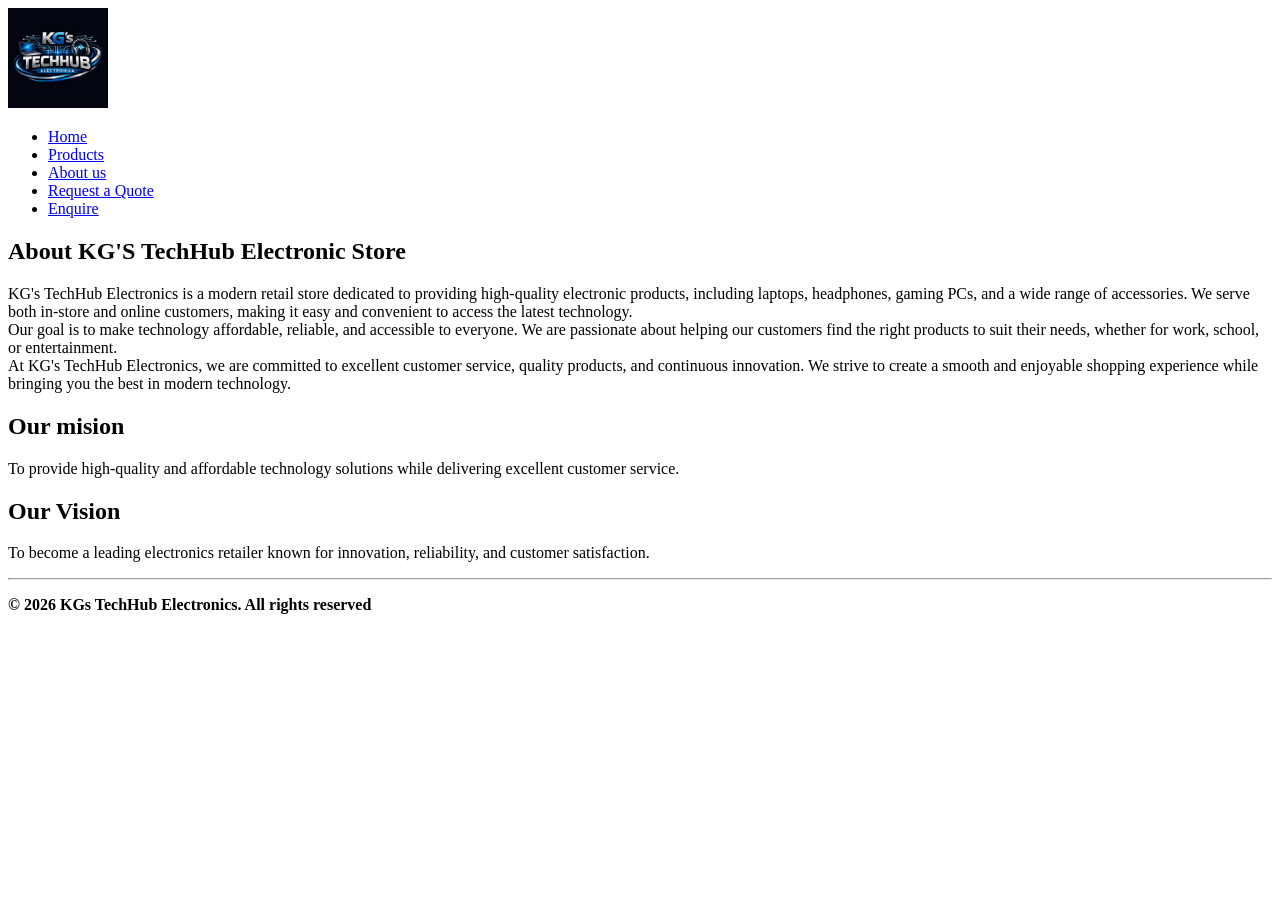
==== about.html @ fdc3d17e "Update image dimensions for logo and product images across multiple HTML files Co-authored-by: Copil" ====
<!DOCTYPE html>
<html lang="en">
<head>
    <meta charset="UTF-8">
    <meta name="viewport" content="width=device-width, initial-scale=1.0">
    <title>About Us</title>
</head>
<body class="body">

    <!--This is the header section-->
    <section>
        <header>
            <!--The logo-->
            <div>
                <img src="Assets/images/logo.jpeg" width="100" height="100" alt="Logo">
            </div>
    <!--This is the Nav Section-->
            <div>
               
                <nav class="my nav bar">
                <ul>
                    <li><a href="index.html" target="_blank">Home</a></li>
                    <li><a href="products.html" target="_blank">Products</a></li>
                    <li><a href="about.html">About us</a></li>
                    <li><a href="Quote.html" target="_blank">Request a Quote</a></li>
                    <li><a href="enquiry.html" target="_blank">Enquire</a></li>
                </ul>
                </nav>
               
            </div>
            <!-- This is the head for The about us page-->

            <div>
                <h2 class="the main header">About KG'S TechHub Electronic Store</h2> 
            </div>
        </header>
    </section>
            <!--This is the main-->
    <section>
        <main>
            <div>
                <p>KG's TechHub Electronics is a modern retail store dedicated to providing high-quality electronic products, including laptops, headphones, gaming PCs, and a wide range of accessories. We serve both in-store and online customers, making it easy and convenient to access the latest technology. <br>Our goal is to make technology affordable, reliable, and accessible to everyone. We are passionate about helping our customers find the right products to suit their needs, whether for work, school, or entertainment. <br>At KG's TechHub Electronics, we are committed to excellent customer service, quality products, and continuous innovation. We strive to create a smooth and enjoyable shopping experience while bringing you the best in modern technology.</p>
            </div>

            <div>
                <h2 class="the head">Our mision</h2> 
                <p>To provide high-quality and affordable technology solutions while delivering excellent customer service.</p> 
            </div>

            <div>
                <h2 class="the head">Our Vision</h2>
                <p>To become a leading electronics retailer known for innovation, reliability, and customer satisfaction.</p> <hr>
            </div>

        </main>
    </section>

            <!--This is the Footer-->
    <section>
        <footer>
            <div>
                <p class="placed in the centre"><strong>&copy; 2026 KGs TechHub Electronics. All rights reserved </strong></p>
            </div>
        </footer>
    </section>
</body>
</html>
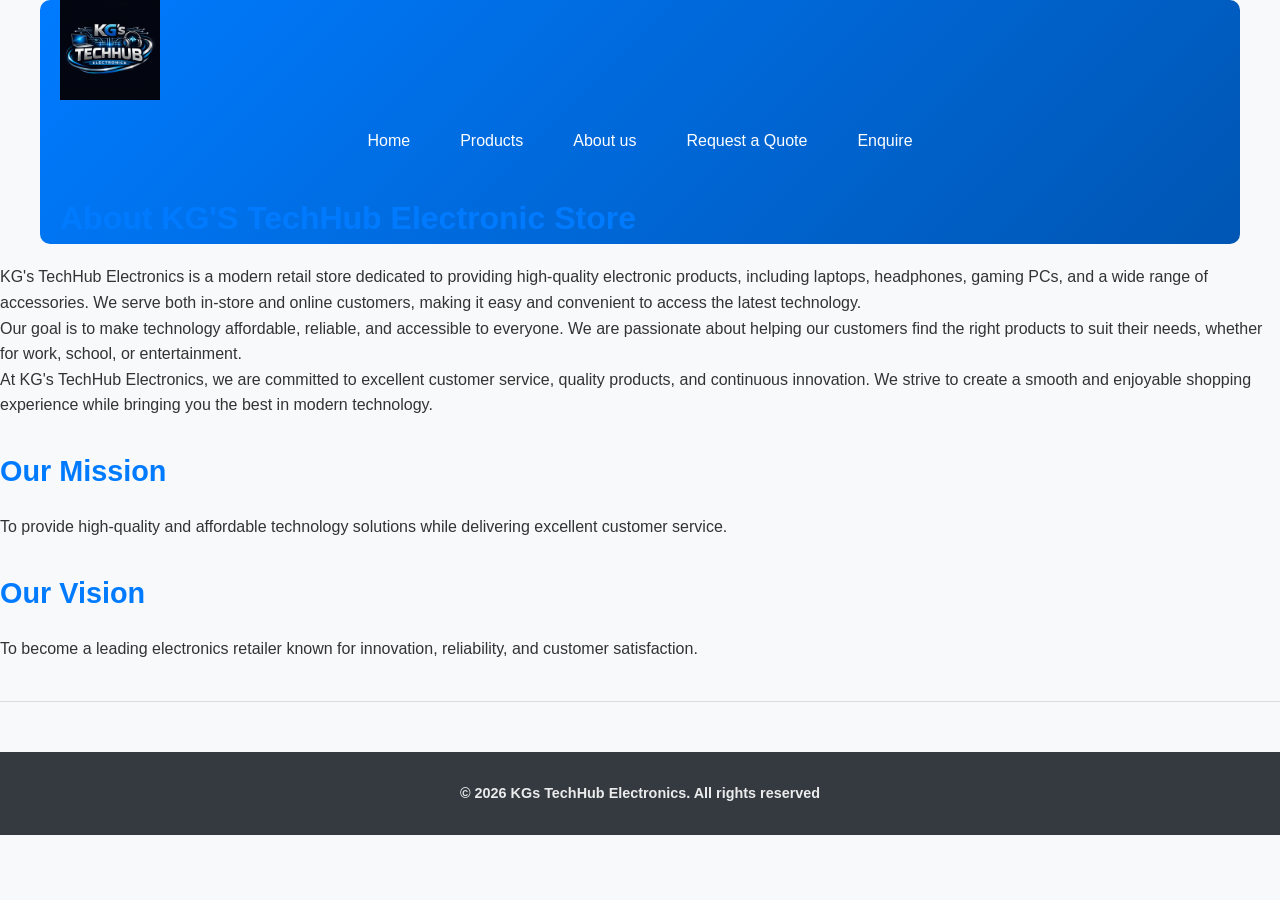
==== commit 4a0f5c9a: "Tenth commit:Added CSS styles and layout changes to multiple HTML files" ====
--- a/about.html
+++ b/about.html
@@ -4,12 +4,13 @@
     <meta charset="UTF-8">
     <meta name="viewport" content="width=device-width, initial-scale=1.0">
     <title>About Us</title>
+<link rel="stylesheet" href="Css/style.css">
 </head>
 <body class="body">
 
     <!--This is the header section-->
     <section>
-        <header>
+        <header class="container">
             <!--The logo-->
             <div>
                 <img src="Assets/images/logo.jpeg" width="100" height="100" alt="Logo">
@@ -17,7 +18,7 @@
     <!--This is the Nav Section-->
             <div>
                
-                <nav class="my nav bar">
+                <nav class="navbar">
                 <ul>
                     <li><a href="index.html" target="_blank">Home</a></li>
                     <li><a href="products.html" target="_blank">Products</a></li>
@@ -31,7 +32,7 @@
             <!-- This is the head for The about us page-->
 
             <div>
-                <h2 class="the main header">About KG'S TechHub Electronic Store</h2> 
+                <h2 class="main-header">About KG'S TechHub Electronic Store</h2> 
             </div>
         </header>
     </section>
@@ -43,12 +44,12 @@
             </div>
 
             <div>
-                <h2 class="the head">Our mision</h2> 
+                <h2 class="page-heading">Our Mission</h2> 
                 <p>To provide high-quality and affordable technology solutions while delivering excellent customer service.</p> 
             </div>
 
             <div>
-                <h2 class="the head">Our Vision</h2>
+                <h2 class="page-heading">Our Vision</h2>
                 <p>To become a leading electronics retailer known for innovation, reliability, and customer satisfaction.</p> <hr>
             </div>
 
@@ -59,7 +60,7 @@
     <section>
         <footer>
             <div>
-                <p class="placed in the centre"><strong>&copy; 2026 KGs TechHub Electronics. All rights reserved </strong></p>
+                <p class="text-center footer-text"><strong>&copy; 2026 KGs TechHub Electronics. All rights reserved</strong></p>
             </div>
         </footer>
     </section>
--- a/Css/style.css
+++ b/Css/style.css
@@ -0,0 +1,331 @@
+* {
+  margin: 0;
+  padding: 0;
+  box-sizing: border-box;
+}
+
+body {
+  font-family: 'Segoe UI', Tahoma, Geneva, Verdana, sans-serif;
+  line-height: 1.6;
+  color: #333;
+  background-color: #f8f9fa;
+}
+
+.container {
+  max-width: 1200px;
+  margin: 0 auto;
+  padding: 0 20px;
+}
+
+.text-center {
+  text-align: center;
+}
+
+.page-heading {
+  font-size: 1.8rem;
+  color: #007BFF;
+  margin: 30px 0 20px;
+}
+
+.main-header {
+  font-size: 2rem;
+  color: #007BFF;
+  margin: 20px 0;
+  font-weight: bold;
+}
+
+/* Header & Navigation */
+header {
+  background: linear-gradient(135deg, #007BFF, #0056b3);
+  color: white;
+  padding: 20px 0;
+  border-radius: 10px;
+  margin-bottom: 30px;
+}
+
+.logo img {
+  border-radius: 50%;
+  box-shadow: 0 4px 8px rgba(0,0,0,0.2);
+}
+
+.navbar ul {
+  list-style: none;
+  display: flex;
+  justify-content: center;
+  flex-wrap: wrap;
+  gap: 20px;
+  padding: 20px 0;
+}
+
+.navbar a {
+  color: white;
+  text-decoration: none;
+  font-weight: 500;
+  padding: 10px 15px;
+  border-radius: 5px;
+}
+
+.navbar a:hover {
+  background: rgba(255,255,255,0.2);
+}
+
+/* Buttons */
+.btn {
+  background: #28a745;
+  color: white;
+  border: none;
+  padding: 12px 30px;
+  font-size: 1.1rem;
+  border-radius: 25px;
+  cursor: pointer;
+  transition: all 0.3s;
+  display: inline-block;
+  text-decoration: none;
+  text-align: center;
+}
+
+.btn:hover {
+  background: #218838;
+  transform: translateY(-2px);
+  box-shadow: 0 4px 12px rgba(40,167,69,0.4);
+}
+
+.btn a {
+  color: white;
+  text-decoration: none;
+}
+
+/* Product Grid */
+.product-grid {
+  display: grid;
+  grid-template-columns: 1fr;
+  gap: 30px;
+  margin: 40px 0;
+}
+
+@media (min-width: 768px) {
+  .product-grid {
+    grid-template-columns: repeat(2, 1fr);
+  }
+}
+
+@media (min-width: 1024px) {
+  .product-grid {
+    grid-template-columns: repeat(3, 1fr);
+  }
+}
+
+.product-grid > div {
+  background: white;
+  padding: 20px;
+  border-radius: 10px;
+  box-shadow: 0 4px 12px rgba(0,0,0,0.1);
+  text-align: center;
+  transition: transform 0.3s;
+}
+
+.product-grid > div:hover {
+  transform: translateY(-5px);
+}
+
+.product-grid img {
+  width: 100%;
+  height: 200px;
+  object-fit: cover;
+  border-radius: 10px;
+  margin-bottom: 15px;
+}
+
+.product-grid a {
+  color: #007BFF;
+  text-decoration: none;
+  font-weight: 500;
+}
+
+.product-grid a:hover {
+  text-decoration: underline;
+}
+
+.product-price {
+  font-weight: bold;
+  color: #28a745;
+  font-size: 1.2rem;
+  margin-top: 10px;
+}
+
+/* Product List */
+.product-list {
+  background: #e9ecef;
+  padding: 30px;
+  border-radius: 10px;
+  margin: 30px 0;
+}
+
+.product-list ul {
+  list-style: none;
+  columns: 2;
+  gap: 10px;
+}
+
+.product-list li {
+  padding: 8px;
+  background: white;
+  margin: 5px 0;
+  border-radius: 5px;
+  box-shadow: 0 2px 4px rgba(0,0,0,0.1);
+}
+
+/* Featured Image */
+.featured-image {
+  text-align: left;
+  margin: 20px 0;
+}
+
+.featured-image img {
+  border-radius: 10px;
+  box-shadow: 0 4px 12px rgba(0,0,0,0.2);
+  width: 200px;
+  height: 200px;
+}
+
+/* Forms */
+.form {
+  max-width: 600px;
+  margin: 40px auto;
+  background: white;
+  padding: 30px;
+  border-radius: 10px;
+  box-shadow: 0 4px 20px rgba(0,0,0,0.1);
+  display: grid;
+  gap: 10px;
+}
+
+.form-grid {
+  display: grid;
+  grid-template-columns: 1fr 1fr;
+  gap: 10px;
+}
+
+@media (max-width: 768px) {
+  .form-grid {
+    grid-template-columns: 1fr;
+  }
+}
+
+.form input,
+.form select,
+.form textarea {
+  padding: 12px;
+  border: 1px solid #ddd;
+  border-radius: 5px;
+  font-size: 1rem;
+}
+
+.form textarea {
+  height: 120px;
+  resize: vertical;
+  grid-column: 1 / -1;
+}
+
+/* Horizontal Lists */
+.horizontal-list {
+  display: flex;
+  flex-wrap: wrap;
+  gap: 15px;
+  justify-content: center;
+  list-style: none;
+  margin: 20px 0;
+  padding: 0;
+}
+
+.horizontal-list li {
+  background: #3c6187;
+  color: white;
+  padding: 15px 25px;
+  border-radius: 25px;
+  flex: 1 1 200px;
+  text-align: center;
+  min-width: 200px;
+}
+
+.features-grid {
+  flex-direction: row;
+}
+
+.hours-list {
+  flex-direction: row;
+}
+
+@media (max-width: 768px) {
+  .horizontal-list li {
+    flex: 1 1 100%;
+    min-width: auto;
+  }
+}
+
+.warranty-list ul {
+  display: flex;
+  flex-direction: column;
+  gap: 10px;
+}
+
+.warranty-list li {
+  background: #e9ecef;
+  color: #333;
+  padding: 15px;
+  border-radius: 8px;
+  border-left: 4px solid #3c6187;
+}
+
+/* Footer */
+footer {
+  background: #343a40;
+  color: white;
+  text-align: center;
+  padding: 30px 20px;
+  margin-top: 50px;
+}
+
+.footer-form {
+  max-width: none;
+  background: transparent;
+  box-shadow: none;
+  padding: 20px 0;
+}
+
+.footer-text {
+  font-size: 0.9rem;
+  opacity: 0.9;
+}
+
+/* Responsive */
+@media (max-width: 768px) {
+  .main-header {
+    font-size: 1.5rem;
+  }
+  
+  .navbar ul {
+    flex-direction: column;
+    gap: 10px;
+  }
+  
+  header {
+    padding: 15px;
+  }
+  
+  .container {
+    padding: 0 15px;
+  }
+
+  .page-heading {
+    font-size: 1.5rem;
+  }
+}
+
+hr {
+  border: none;
+  height: 1px;
+  background: #ddd;
+  margin: 40px 0;
+}
+
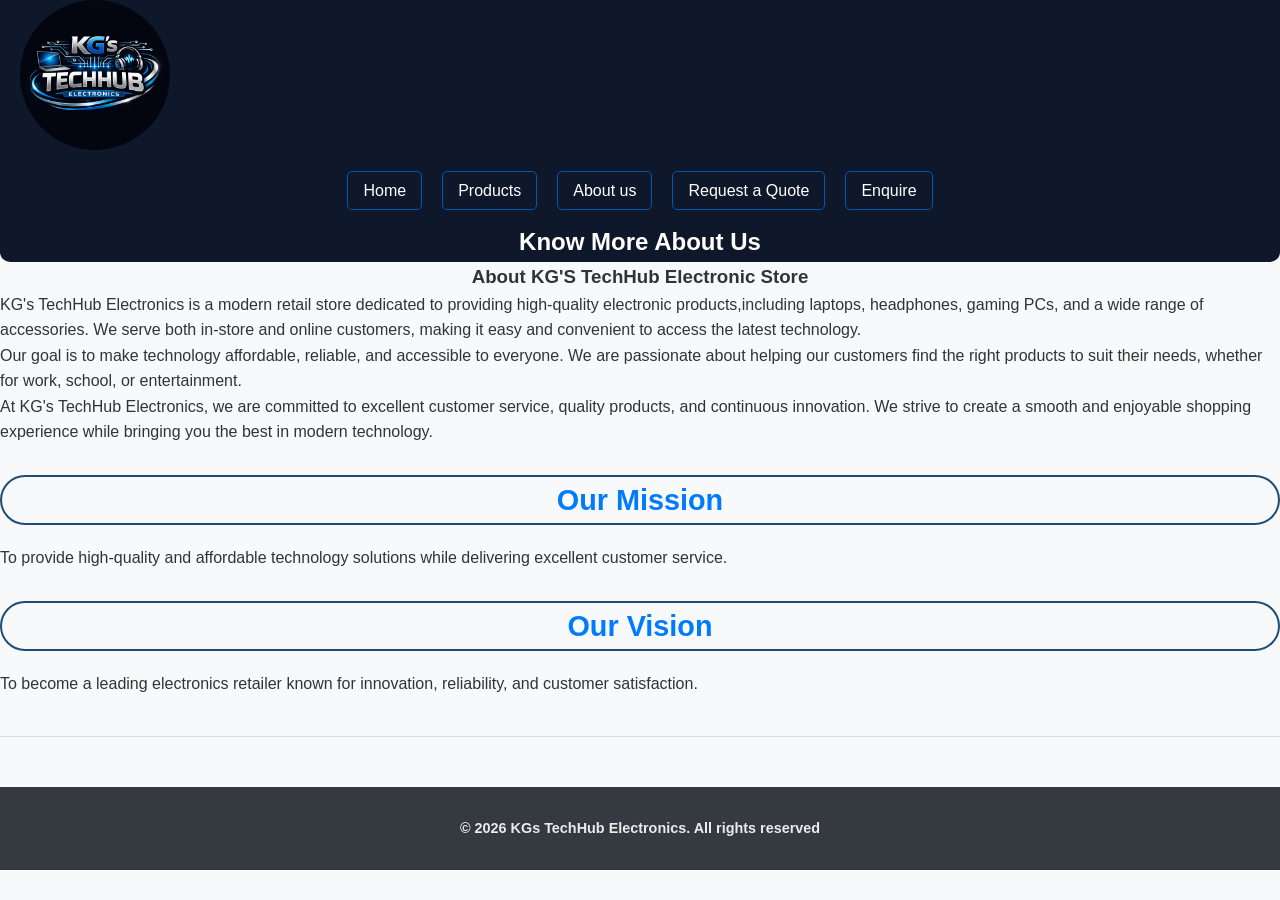
==== commit 48eb3f11: "Refactor styling and structure across multiple HTML files; enhance layout but will do (About us,prod" ====
--- a/about.html
+++ b/about.html
@@ -9,11 +9,10 @@
 <body class="body">
 
     <!--This is the header section-->
-    <section>
         <header class="container">
             <!--The logo-->
             <div>
-                <img src="Assets/images/logo.jpeg" width="100" height="100" alt="Logo">
+                <img class="logo" src="Assets/images/logo.jpeg" width="100" height="100" alt="Logo">
             </div>
     <!--This is the Nav Section-->
             <div>
@@ -27,20 +26,23 @@
                     <li><a href="enquiry.html" target="_blank">Enquire</a></li>
                 </ul>
                 </nav>
+
+            <div>
+                <h2 class="main-header">Know More About Us</h2>
+            </div>
                
             </div>
-            <!-- This is the head for The about us page-->
+        </header>
+            <!--This is the main-->
+    <section>
+        <!-- This is the head for The about us page-->
 
             <div>
-                <h2 class="main-header">About KG'S TechHub Electronic Store</h2> 
+                <h3 class="main-header">About KG'S TechHub Electronic Store</h3> 
             </div>
-        </header>
-    </section>
-            <!--This is the main-->
-    <section>
         <main>
             <div>
-                <p>KG's TechHub Electronics is a modern retail store dedicated to providing high-quality electronic products, including laptops, headphones, gaming PCs, and a wide range of accessories. We serve both in-store and online customers, making it easy and convenient to access the latest technology. <br>Our goal is to make technology affordable, reliable, and accessible to everyone. We are passionate about helping our customers find the right products to suit their needs, whether for work, school, or entertainment. <br>At KG's TechHub Electronics, we are committed to excellent customer service, quality products, and continuous innovation. We strive to create a smooth and enjoyable shopping experience while bringing you the best in modern technology.</p>
+                <p>KG's TechHub Electronics is a modern retail store dedicated to providing high-quality electronic products,including laptops, headphones, gaming PCs, and a wide range of accessories. We serve both in-store and online customers, making it easy and convenient to access the latest technology. <br>Our goal is to make technology affordable, reliable, and accessible to everyone. We are passionate about helping our customers find the right products to suit their needs, whether for work, school, or entertainment. <br>At KG's TechHub Electronics, we are committed to excellent customer service, quality products, and continuous innovation. We strive to create a smooth and enjoyable shopping experience while bringing you the best in modern technology.</p>
             </div>
 
             <div>
--- a/Css/style.css
+++ b/Css/style.css
@@ -12,9 +12,11 @@
 }
 
 .container {
-  max-width: 1200px;
+  max-width: auto;
+  margin-bottom: 50px;
   margin: 0 auto;
   padding: 0 20px;
+  background: #0F172A;
 }
 
 .text-center {
@@ -22,30 +24,50 @@
 }
 
 .page-heading {
+  display: flex;
+  justify-content: center;
+  align-items: center;
   font-size: 1.8rem;
   color: #007BFF;
   margin: 30px 0 20px;
-}
-
+  border: #1e4e75 2px solid;
+  border-color: #1e4e75;
+  border-radius: 30px;
+}
+.FAQ-Centre {
+  display: flex;
+  flex-direction: column;
+  align-items: center;
+  padding: 20px;
+  border-radius: 10px;
+  margin-bottom: 30px;
+  text-align: center;
+}
+.FAQ-Centre ol {
+  list-style: none;
+  padding-left: 0;
+
+}
 .main-header {
-  font-size: 2rem;
-  color: #007BFF;
-  margin: 20px 0;
-  font-weight: bold;
+  display: flex;
+  justify-content: center;
+  align-items: center;
 }
 
 /* Header & Navigation */
 header {
-  background: linear-gradient(135deg, #007BFF, #0056b3);
-  color: white;
+  background: linear-gradient(135deg, #1d426a, #0056b3);
+  color: rgb(255, 255, 255);
   padding: 20px 0;
-  border-radius: 10px;
+  border-radius: 0% 0% 10px 10px;
   margin-bottom: 30px;
 }
 
-.logo img {
+.logo {
+  width: 150px;
+  height: 150px;
   border-radius: 50%;
-  box-shadow: 0 4px 8px rgba(0,0,0,0.2);
+  object-fit: cover;
 }
 
 .navbar ul {
@@ -58,10 +80,12 @@
 }
 
 .navbar a {
-  color: white;
+  justify-content: space-evenly;
+  color: rgb(255, 255, 255);
   text-decoration: none;
   font-weight: 500;
   padding: 10px 15px;
+  border: #0056b3 1px solid;
   border-radius: 5px;
 }
 
@@ -70,10 +94,11 @@
 }
 
 /* Buttons */
-.btn {
-  background: #28a745;
+.button {
+  background: #1a4060;
   color: white;
-  border: none;
+  margin: 20px 0;
+  border: #0056b3 1px solid;
   padding: 12px 30px;
   font-size: 1.1rem;
   border-radius: 25px;
@@ -84,13 +109,13 @@
   text-align: center;
 }
 
-.btn:hover {
+.button:hover {
   background: #218838;
   transform: translateY(-2px);
   box-shadow: 0 4px 12px rgba(40,167,69,0.4);
 }
 
-.btn a {
+.button a {
   color: white;
   text-decoration: none;
 }
@@ -192,13 +217,17 @@
 .form {
   max-width: 600px;
   margin: 40px auto;
-  background: white;
+  background:transparent;
+  backdrop-filter: blur(10px);
+  border: 4px solid #1E293B;
   padding: 30px;
   border-radius: 10px;
   box-shadow: 0 4px 20px rgba(0,0,0,0.1);
   display: grid;
   gap: 10px;
 }
+
+
 
 .form-grid {
   display: grid;
@@ -264,6 +293,7 @@
 }
 
 .warranty-list ul {
+  list-style: none;
   display: flex;
   flex-direction: column;
   gap: 10px;
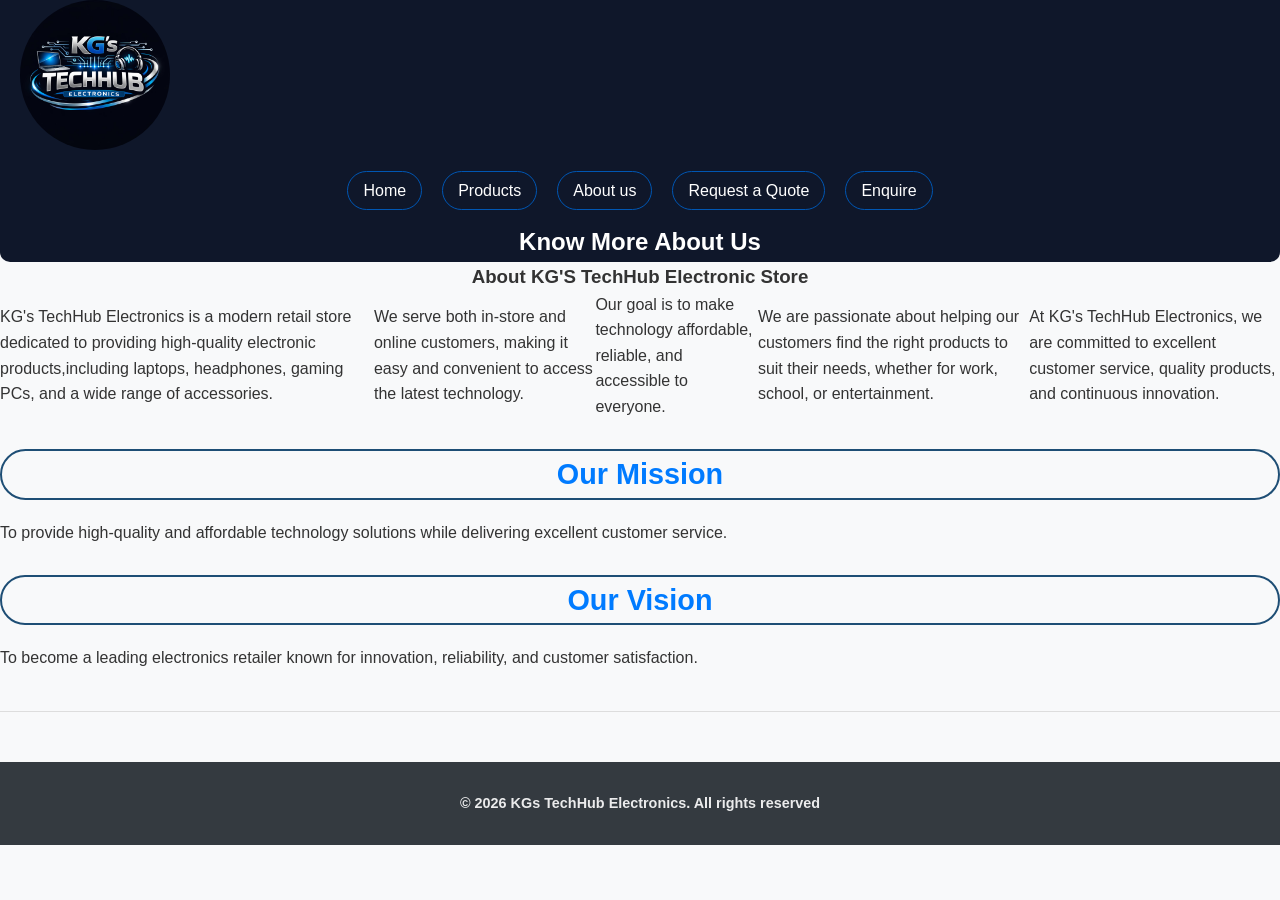
==== commit 3b34f485: "Add header background image and enhance styling for product and about pages" ====
--- a/about.html
+++ b/about.html
@@ -42,7 +42,13 @@
             </div>
         <main>
             <div>
-                <p>KG's TechHub Electronics is a modern retail store dedicated to providing high-quality electronic products,including laptops, headphones, gaming PCs, and a wide range of accessories. We serve both in-store and online customers, making it easy and convenient to access the latest technology. <br>Our goal is to make technology affordable, reliable, and accessible to everyone. We are passionate about helping our customers find the right products to suit their needs, whether for work, school, or entertainment. <br>At KG's TechHub Electronics, we are committed to excellent customer service, quality products, and continuous innovation. We strive to create a smooth and enjoyable shopping experience while bringing you the best in modern technology.</p>
+                <ul class="about-list">
+                    <li>KG's TechHub Electronics is a modern retail store dedicated to providing high-quality electronic products,including laptops, headphones, gaming PCs, and a wide range of accessories.</li>
+                    <li>We serve both in-store and online customers, making it easy and convenient to access the latest technology.</li>
+                    <li>Our goal is to make technology affordable, reliable, and accessible to everyone.</li>
+                    <li>We are passionate about helping our customers find the right products to suit their needs, whether for work, school, or entertainment.</li>
+                    <li>At KG's TechHub Electronics, we are committed to excellent customer service, quality products, and continuous innovation.</li>
+                </ul>
             </div>
 
             <div>
--- a/Css/style.css
+++ b/Css/style.css
@@ -34,6 +34,15 @@
   border-color: #1e4e75;
   border-radius: 30px;
 }
+
+.page-subheading {
+  color: #1e4e75;
+  font-size: 1.2rem;
+  margin-bottom: 30px;
+  justify-content: center;
+  display: flex;
+}
+
 .FAQ-Centre {
   display: flex;
   flex-direction: column;
@@ -48,6 +57,7 @@
   padding-left: 0;
 
 }
+
 .main-header {
   display: flex;
   justify-content: center;
@@ -57,7 +67,7 @@
 /* Header & Navigation */
 header {
   background: linear-gradient(135deg, #1d426a, #0056b3);
-  color: rgb(255, 255, 255);
+  color:rgb(255, 255, 255);
   padding: 20px 0;
   border-radius: 0% 0% 10px 10px;
   margin-bottom: 30px;
@@ -86,7 +96,7 @@
   font-weight: 500;
   padding: 10px 15px;
   border: #0056b3 1px solid;
-  border-radius: 5px;
+  border-radius: 25px;
 }
 
 .navbar a:hover {
@@ -171,13 +181,6 @@
   text-decoration: underline;
 }
 
-.product-price {
-  font-weight: bold;
-  color: #28a745;
-  font-size: 1.2rem;
-  margin-top: 10px;
-}
-
 /* Product List */
 .product-list {
   background: #e9ecef;
@@ -186,9 +189,33 @@
   margin: 30px 0;
 }
 
+.text-on-left {
+  text-align: left;
+  font-size: 1.2rem;
+  color: #333;
+  margin-bottom: 20px;
+  justify-content: center;
+  display: flex;
+}
+
+
+.about-list{
+  display: flex;
+  list-style: none;
+  align-items: center;
+
+}
+
+.product-list p {
+  margin-bottom: 20px;
+  font-size: 1.1rem;
+  color: #555;
+
+}
+
 .product-list ul {
   list-style: none;
-  columns: 2;
+  columns: 7;
   gap: 10px;
 }
 
@@ -200,17 +227,31 @@
   box-shadow: 0 2px 4px rgba(0,0,0,0.1);
 }
 
-/* Featured Image */
-.featured-image {
-  text-align: left;
-  margin: 20px 0;
-}
-
-.featured-image img {
-  border-radius: 10px;
-  box-shadow: 0 4px 12px rgba(0,0,0,0.2);
-  width: 200px;
-  height: 200px;
+/*Product grid*/
+.product-grid {
+  display: grid;
+  grid-template-columns: 1fr;
+  gap: 30px;
+  margin: 40px 0;
+}
+
+.product-grid > div {
+  background: white;
+  padding: 20px;
+  border-radius: 10px;
+  box-shadow: 0 4px 12px rgba(0,0,0,0.1);
+  text-align: center;
+  transition: transform 0.3s;
+}
+
+.product-grid a {
+  color: #134999;
+  text-decoration: none;
+  font-weight: 500;
+  border: #1e4e75 2px solid;
+  border-radius: 30px;
+  padding: 5px 10px;
+  background-color: #cbced1;
 }
 
 /* Forms */
@@ -226,7 +267,10 @@
   display: grid;
   gap: 10px;
 }
-
+.form form {
+  display: grid;
+  gap: 15px;
+}
 
 
 .form-grid {
@@ -282,7 +326,8 @@
 }
 
 .hours-list {
-  flex-direction: row;
+  text-align: center;
+
 }
 
 @media (max-width: 768px) {
@@ -300,11 +345,20 @@
 }
 
 .warranty-list li {
-  background: #e9ecef;
   color: #333;
-  padding: 15px;
-  border-radius: 8px;
-  border-left: 4px solid #3c6187;
+  display: flex;
+  flex-direction: column;
+  align-items: center;
+  text-align: center;
+}
+
+.the-head{
+  display: flex;
+  flex-direction: column;
+  align-items: center;
+  padding: 20px;
+  border-radius: 10px;
+  margin-bottom: 30px;
 }
 
 /* Footer */
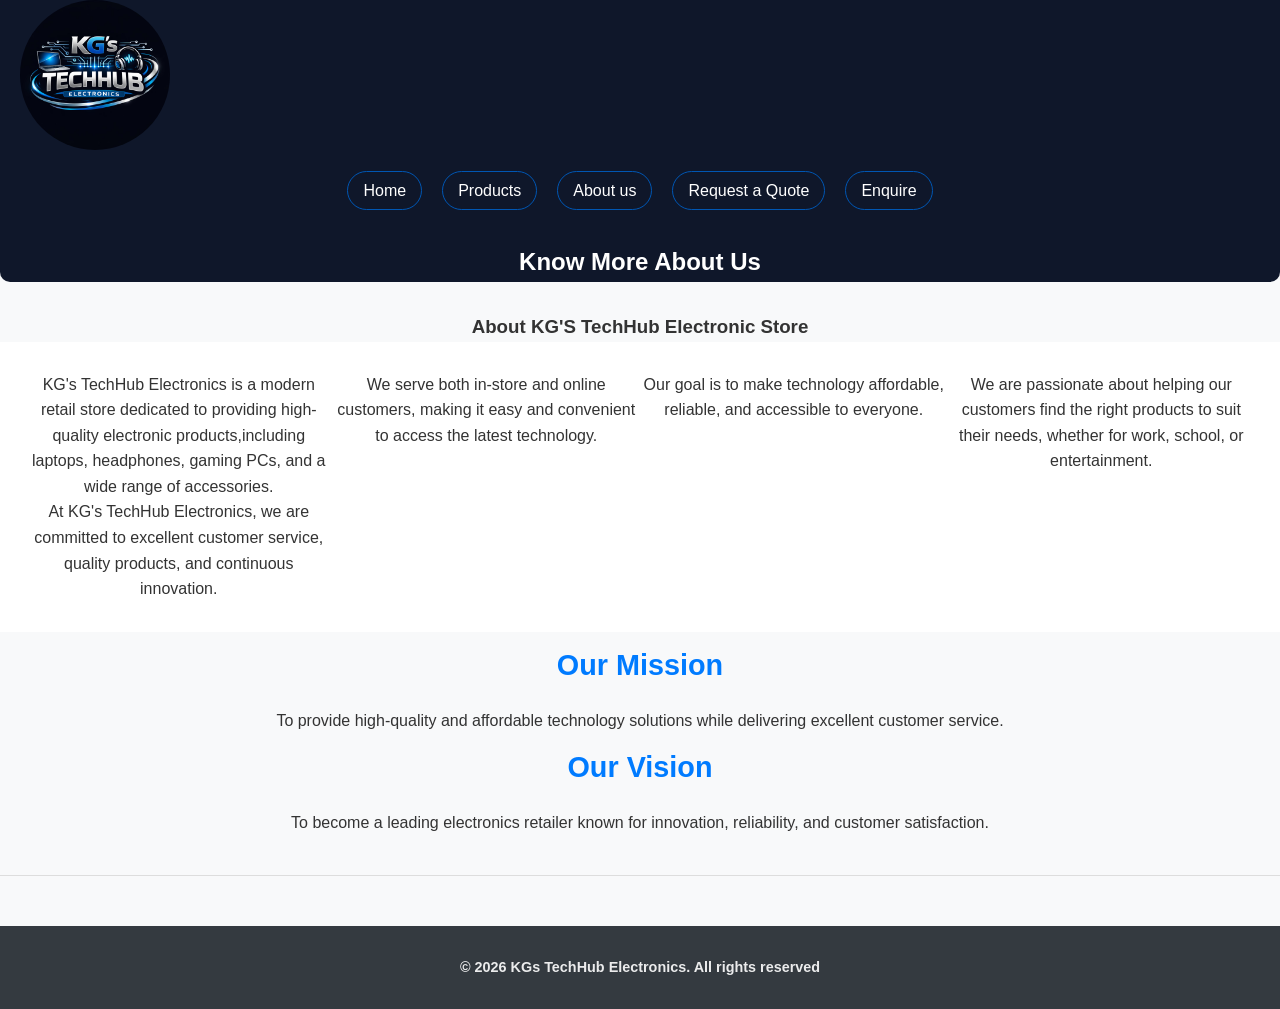
==== commit 7e4ace3b: "Twelveth Commit" ====
--- a/about.html
+++ b/about.html
@@ -5,6 +5,7 @@
     <meta name="viewport" content="width=device-width, initial-scale=1.0">
     <title>About Us</title>
 <link rel="stylesheet" href="Css/style.css">
+<link rel="icon" type="logo.jpeg" href="Assets/images/logo.jpeg">
 </head>
 <body class="body">
 
@@ -37,7 +38,7 @@
     <section>
         <!-- This is the head for The about us page-->
 
-            <div>
+            <div class="about-head">
                 <h3 class="main-header">About KG'S TechHub Electronic Store</h3> 
             </div>
         <main>
@@ -51,12 +52,12 @@
                 </ul>
             </div>
 
-            <div>
+            <div class="centered">
                 <h2 class="page-heading">Our Mission</h2> 
                 <p>To provide high-quality and affordable technology solutions while delivering excellent customer service.</p> 
             </div>
 
-            <div>
+            <div class="centered">
                 <h2 class="page-heading">Our Vision</h2>
                 <p>To become a leading electronics retailer known for innovation, reliability, and customer satisfaction.</p> <hr>
             </div>
--- a/Css/style.css
+++ b/Css/style.css
@@ -30,9 +30,6 @@
   font-size: 1.8rem;
   color: #007BFF;
   margin: 30px 0 20px;
-  border: #1e4e75 2px solid;
-  border-color: #1e4e75;
-  border-radius: 30px;
 }
 
 .page-subheading {
@@ -58,7 +55,16 @@
 
 }
 
+.centred {
+  text-align: center;
+  display: grid;
+  margin-top: 30px;
+  padding: 25px;
+
+}
+
 .main-header {
+  margin-top: 20px;
   display: flex;
   justify-content: center;
   align-items: center;
@@ -116,7 +122,6 @@
   transition: all 0.3s;
   display: inline-block;
   text-decoration: none;
-  text-align: center;
 }
 
 .button:hover {
@@ -149,7 +154,6 @@
     grid-template-columns: repeat(3, 1fr);
   }
 }
-
 .product-grid > div {
   background: white;
   padding: 20px;
@@ -163,23 +167,35 @@
   transform: translateY(-5px);
 }
 
-.product-grid img {
+/* Ensure product pictures fit nicely */
+.product-grid img,
+.product-grid .product {
   width: 100%;
-  height: 200px;
+  height: 190px;
   object-fit: cover;
+  object-position: center;
+  display: block;
   border-radius: 10px;
   margin-bottom: 15px;
 }
 
+/* Keep link styling consistent for cards */
 .product-grid a {
   color: #007BFF;
   text-decoration: none;
-  font-weight: 500;
+  font-weight: 600;
+  display: inline-block;
 }
 
 .product-grid a:hover {
   text-decoration: underline;
 }
+
+/* Footer text alignment class used in products.html */
+.Centre-text {
+  text-align: center;
+}
+
 
 /* Product List */
 .product-list {
@@ -188,6 +204,7 @@
   border-radius: 10px;
   margin: 30px 0;
 }
+
 
 .text-on-left {
   text-align: left;
@@ -200,12 +217,30 @@
 
 
 .about-list{
-  display: flex;
-  list-style: none;
-  align-items: center;
-
-}
-
+  padding: 50px;
+  list-style: none;
+  text-align: center;
+  display: grid;
+  grid-template-columns: repeat(auto-fit,minmax(250px,1fr));
+}
+
+.about-list{
+  background: white;
+  padding: 30px 25px;
+
+}
+
+.about-head{
+  margin-top: 30px;
+}
+
+.centered{
+  text-align: center;
+}
+
+.centered .page-heading{
+  margin-top: 10px;
+}
 .product-list p {
   margin-bottom: 20px;
   font-size: 1.1rem;
@@ -215,7 +250,7 @@
 
 .product-list ul {
   list-style: none;
-  columns: 7;
+  columns: 6;
   gap: 10px;
 }
 
@@ -227,32 +262,7 @@
   box-shadow: 0 2px 4px rgba(0,0,0,0.1);
 }
 
-/*Product grid*/
-.product-grid {
-  display: grid;
-  grid-template-columns: 1fr;
-  gap: 30px;
-  margin: 40px 0;
-}
-
-.product-grid > div {
-  background: white;
-  padding: 20px;
-  border-radius: 10px;
-  box-shadow: 0 4px 12px rgba(0,0,0,0.1);
-  text-align: center;
-  transition: transform 0.3s;
-}
-
-.product-grid a {
-  color: #134999;
-  text-decoration: none;
-  font-weight: 500;
-  border: #1e4e75 2px solid;
-  border-radius: 30px;
-  padding: 5px 10px;
-  background-color: #cbced1;
-}
+/*Product grid (removed duplicate styles to prevent overriding the main product-grid layout)*/
 
 /* Forms */
 .form {
@@ -267,11 +277,6 @@
   display: grid;
   gap: 10px;
 }
-.form form {
-  display: grid;
-  gap: 15px;
-}
-
 
 .form-grid {
   display: grid;
@@ -325,11 +330,6 @@
   flex-direction: row;
 }
 
-.hours-list {
-  text-align: center;
-
-}
-
 @media (max-width: 768px) {
   .horizontal-list li {
     flex: 1 1 100%;
@@ -345,7 +345,7 @@
 }
 
 .warranty-list li {
-  color: #333;
+  color: white;
   display: flex;
   flex-direction: column;
   align-items: center;
@@ -360,6 +360,7 @@
   border-radius: 10px;
   margin-bottom: 30px;
 }
+
 
 /* Footer */
 footer {
@@ -386,6 +387,7 @@
 @media (max-width: 768px) {
   .main-header {
     font-size: 1.5rem;
+    min-width: auto;
   }
   
   .navbar ul {
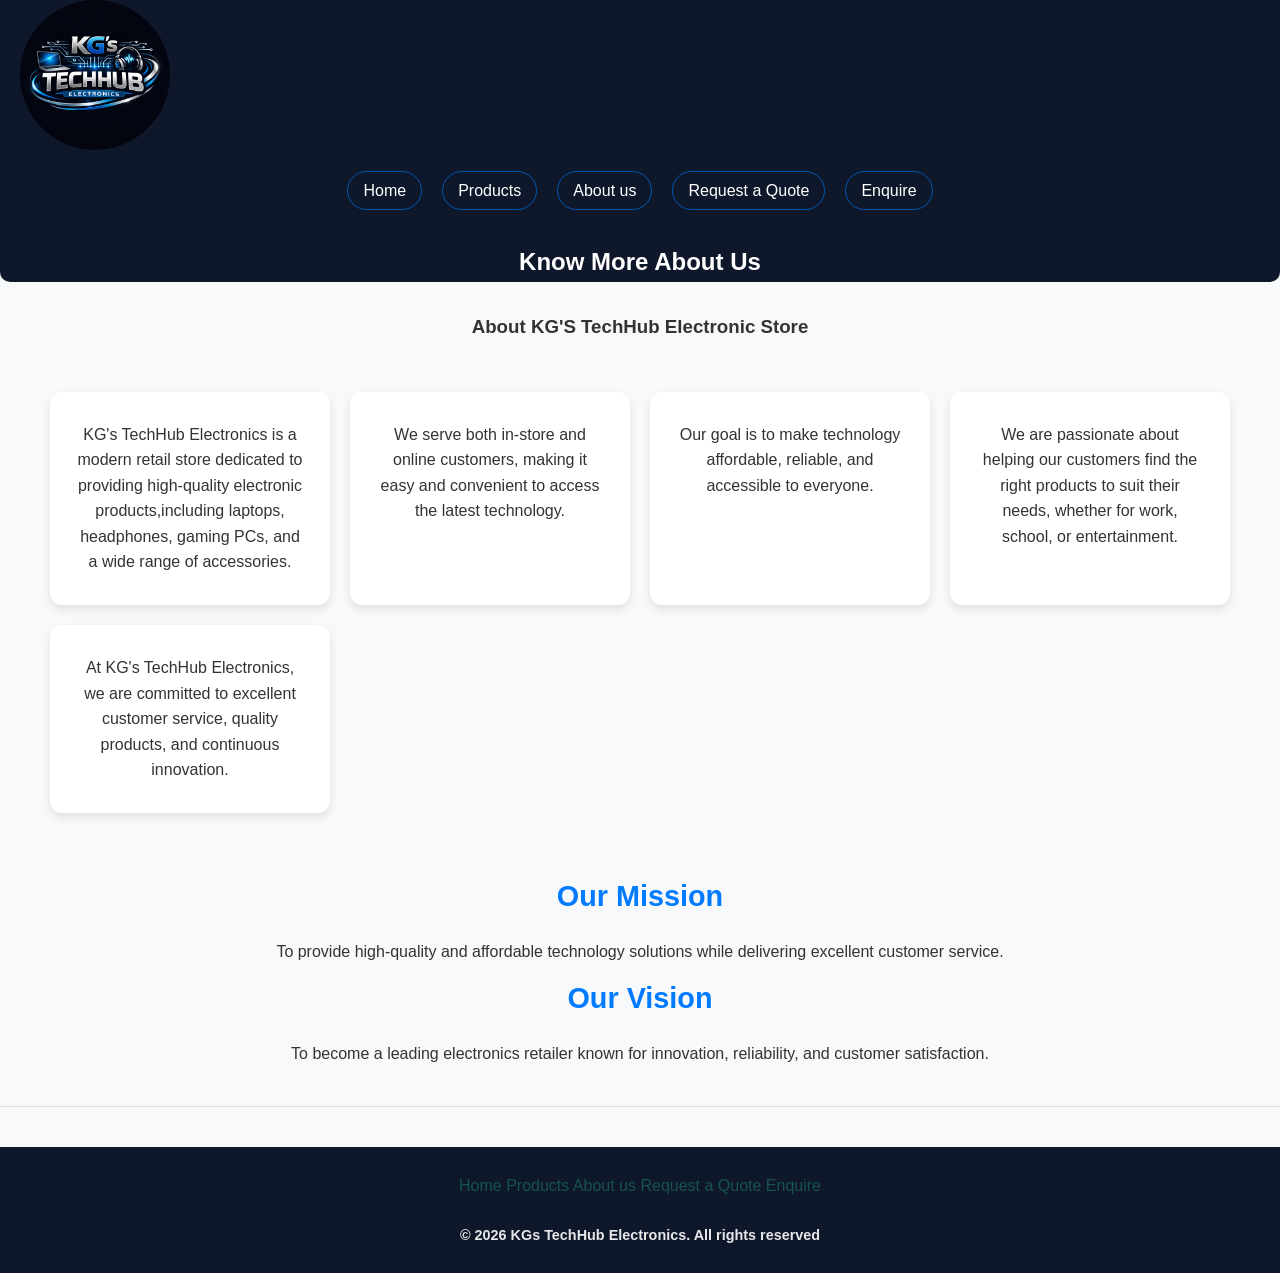
==== commit 9883e5b6: "13th commit" ====
--- a/about.html
+++ b/about.html
@@ -67,10 +67,20 @@
 
             <!--This is the Footer-->
     <section>
-        <footer>
+        <footer class="container">
+            <!--Quick nav links-->
+      <div class="footer-navlinks">
+        <nav> <br>
+             <a href="index.html">Home</a></li>
+             <a href="products.html" target="_blank">Products</a></li>
+             <a href="about.html" target="_blank">About us</a></li>
+             <a href="Quote.html" target="_blank">Request a Quote</a></li>
+             <a href="enquiry.html" target="_blank">Enquire</a></li>  
+            </nav>
+      </div><br>
             <div>
                 <p class="text-center footer-text"><strong>&copy; 2026 KGs TechHub Electronics. All rights reserved</strong></p>
-            </div>
+            </div><br>
         </footer>
     </section>
 </body>
--- a/Css/style.css
+++ b/Css/style.css
@@ -49,11 +49,25 @@
   margin-bottom: 30px;
   text-align: center;
 }
-.FAQ-Centre ol {
+.FAQ-Centre ol{
   list-style: none;
   padding-left: 0;
 
 }
+
+.FAQ-Centre ul li{
+  list-style: none;
+  padding: 0%;
+}
+
+.FAQ-Centre a{
+  color: #00bfff;
+}
+
+.FAQ-Centre a:hover{
+  color: #0056b3;
+}
+
 
 .centred {
   text-align: center;
@@ -205,6 +219,35 @@
   margin: 30px 0;
 }
 
+.product-list p{
+  text-align: center;
+  margin-bottom: 25px;
+  color: #333;
+}
+
+.product-list ul{
+  list-style: none;
+  padding: 0;
+  display: grid;
+  grid-template-columns: repeat(auto-fit,minmax(180px,1fr));
+  gap: 20px;
+}
+
+.product-list ul li{
+  background: white;
+  padding: 20px;
+  text-align: center;
+  border-radius: 12px;
+  box-shadow: 0 4px 10px rgba(0,0,0,0.1);
+  transition: 0.6s ease-in-out;
+}
+
+.product-list ul li:hover{
+  background: #0F172A;
+  color: white;
+  transform: translateY(-5px);
+}
+
 
 .text-on-left {
   text-align: left;
@@ -222,12 +265,21 @@
   text-align: center;
   display: grid;
   grid-template-columns: repeat(auto-fit,minmax(250px,1fr));
-}
-
-.about-list{
+  gap: 20px;
+}
+
+.about-list li{
   background: white;
   padding: 30px 25px;
-
+  border-radius: 12px;
+  box-shadow:0 4px 10px  rgba(0,0,0,0.1) ;
+  transition: 0.3s ease;
+}
+
+.about-list li:hover{
+  transform: translateY(-5px);
+  background: whitesmoke;
+  color: rgb(54, 20, 20);
 }
 
 .about-head{
@@ -261,8 +313,6 @@
   border-radius: 5px;
   box-shadow: 0 2px 4px rgba(0,0,0,0.1);
 }
-
-/*Product grid (removed duplicate styles to prevent overriding the main product-grid layout)*/
 
 /* Forms */
 .form {
@@ -383,6 +433,22 @@
   opacity: 0.9;
 }
 
+.footer-navlinks{
+  display:flex;
+  justify-content: space-evenly;
+
+}
+
+.footer-navlinks a {
+  color: #16544c;
+  text-decoration: none;
+  transition: 0.3s ease;
+}
+
+.footer-navlinks a:hover{
+color:#00bfff;
+}
+
 /* Responsive */
 @media (max-width: 768px) {
   .main-header {
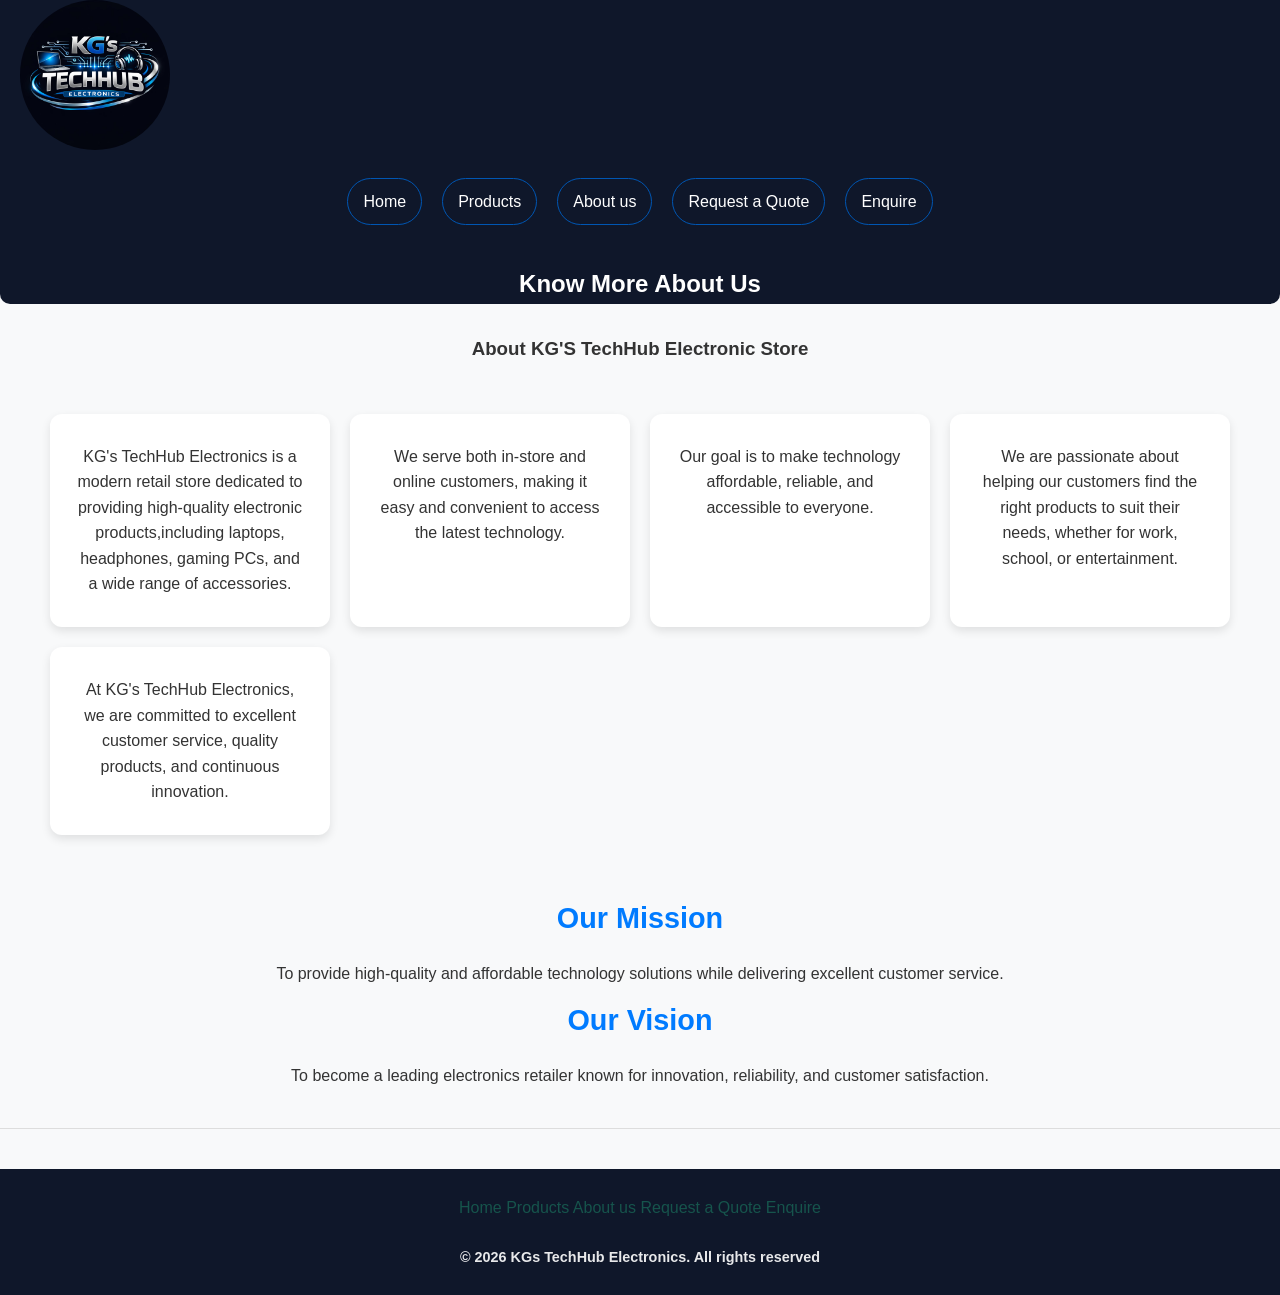
==== commit f23dd24c: "16th Commit" ====
--- a/about.html
+++ b/about.html
@@ -3,9 +3,13 @@
 <head>
     <meta charset="UTF-8">
     <meta name="viewport" content="width=device-width, initial-scale=1.0">
-    <title>About Us</title>
+    <title>About Us | KG's TechHub Electronics Store</title>
+    <meta name="description" content="Learn about KG's TechHub Electronics — your trusted store for quality laptops, headphones, gaming PCs and accessories in Louis Trichardt, Limpopo.">
+    <meta name="keywords" content="KG TechHub, electronics store, about us, Louis Trichardt electronics, laptops, gaming PC, headphones, Limpopo tech store">
+    <meta name="author" content="KG's TechHub Electronics">
+    <meta name="robots" content="index, follow">
 <link rel="stylesheet" href="Css/style.css">
-<link rel="icon" type="logo.jpeg" href="Assets/images/logo.jpeg">
+<link rel="icon" type="image/logo" href="Assets/images/logo.jpeg">
 </head>
 <body class="body">
 
@@ -13,7 +17,7 @@
         <header class="container">
             <!--The logo-->
             <div>
-                <img class="logo" src="Assets/images/logo.jpeg" width="100" height="100" alt="Logo">
+                <img class="logo" src="Assets/images/logo.jpeg" width="100" height="100" alt="KG's TechHub Electronics Store Logo">
             </div>
     <!--This is the Nav Section-->
             <div>
--- a/Css/style.css
+++ b/Css/style.css
@@ -98,29 +98,38 @@
   height: 150px;
   border-radius: 50%;
   object-fit: cover;
+  transition: all 0.4s ease;
+}
+
+@media(max-width:700px){
+  .logo{width: 90px;height: 90px;
+  }
 }
 
 .navbar ul {
   list-style: none;
   display: flex;
   justify-content: center;
+  align-items: center;
   flex-wrap: wrap;
   gap: 20px;
   padding: 20px 0;
 }
 
 .navbar a {
-  justify-content: space-evenly;
+  display: block;
   color: rgb(255, 255, 255);
   text-decoration: none;
   font-weight: 500;
   padding: 10px 15px;
   border: #0056b3 1px solid;
   border-radius: 25px;
+  transition: 0.3s ease;
 }
 
 .navbar a:hover {
   background: rgba(255,255,255,0.2);
+  transform: translateY(-2px);
 }
 
 /* Buttons */
@@ -481,3 +490,126 @@
   margin: 40px 0;
 }
 
+/* ── Lightbox Overlay ── */
+  .lightbox-overlay {
+    display: none;
+    position: fixed;
+    inset: 0;
+    background: rgba(0, 0, 0, 0.92);
+    z-index: 9999;
+    justify-content: center;
+    align-items: center;
+    animation: lbFadeIn 0.25s ease;
+  }
+  .lightbox-overlay.active { display: flex; }
+
+  @keyframes lbFadeIn { from { opacity: 0; } to { opacity: 1; } }
+
+  /* ── Lightbox Content Box ── */
+  .lightbox-box {
+    position: relative;
+    max-width: 88vw;
+    max-height: 90vh;
+    text-align: center;
+    animation: lbZoomIn 0.25s ease;
+  }
+  @keyframes lbZoomIn { from { transform: scale(0.92); opacity: 0; } to { transform: scale(1); opacity: 1; } }
+
+  .lightbox-box img {
+    max-width: 100%;
+    max-height: 75vh;
+    border-radius: 8px;
+    box-shadow: 0 12px 50px rgba(0, 0, 0, 0.7);
+    object-fit: contain;
+    display: block;
+    margin: 0 auto;
+  }
+
+  /* ── Caption & Counter ── */
+  .lightbox-caption {
+    color: #f0f0f0;
+    margin-top: 14px;
+    font-size: 1.05rem;
+    font-weight: 600;
+    letter-spacing: 0.02em;
+  }
+  .lightbox-counter {
+    color: #aaa;
+    font-size: 0.85rem;
+    margin-top: 4px;
+  }
+
+  /* ── Close Button ── */
+  .lightbox-close {
+    position: absolute;
+    top: -16px;
+    right: -16px;
+    background: #fff;
+    border: none;
+    border-radius: 50%;
+    width: 38px;
+    height: 38px;
+    font-size: 1.4rem;
+    line-height: 38px;
+    cursor: pointer;
+    font-weight: bold;
+    color: #222;
+    box-shadow: 0 2px 10px rgba(0,0,0,0.4);
+    transition: background 0.2s, color 0.2s;
+  }
+  .lightbox-close:hover { background: #e00; color: #fff; }
+
+  /* ── Prev / Next Arrows ── */
+  .lightbox-prev,
+  .lightbox-next {
+    position: fixed;
+    top: 50%;
+    transform: translateY(-50%);
+    background: rgba(255,255,255,0.12);
+    border: 2px solid rgba(255,255,255,0.3);
+    color: #fff;
+    font-size: 1.8rem;
+    width: 48px;
+    height: 48px;
+    border-radius: 50%;
+    cursor: pointer;
+    display: flex;
+    align-items: center;
+    justify-content: center;
+    transition: background 0.2s;
+    z-index: 10000;
+  }
+  .lightbox-prev { left: 16px; }
+  .lightbox-next { right: 16px; }
+  .lightbox-prev:hover,
+  .lightbox-next:hover { background: rgba(255,255,255,0.28); }
+
+  /* ── Thumbnail Strip ── */
+  .lightbox-thumbs {
+    display: flex;
+    gap: 8px;
+    justify-content: center;
+    margin-top: 14px;
+    flex-wrap: wrap;
+    max-width: 88vw;
+  }
+  .lightbox-thumbs img {
+    width: 52px;
+    height: 40px;
+    object-fit: cover;
+    border-radius: 4px;
+    cursor: pointer;
+    opacity: 0.5;
+    border: 2px solid transparent;
+    transition: opacity 0.2s, border-color 0.2s;
+  }
+  .lightbox-thumbs img.active,
+  .lightbox-thumbs img:hover { opacity: 1; border-color: #fff; }
+
+/*message after submission*/
+.success-message { background:#e6f9f0; border:2px solid #28a745; color:#155724; padding:18px 24px; border-radius:8px; margin-top:20px; font-size:1.1rem; display:flex; align-items:center; gap:10px; }
+      .success-icon { font-size:1.5rem; color:#28a745; }
+      .input-error { border:2px solid #dc3545 !important; }
+      .field-error { color:#dc3545; font-size:0.85rem; display:block; margin-top:4px; }
+  .form-error-msg { background:#fff3cd; border:2px solid #ffc107; color:#856404; padding:14px 20px; border-radius:8px; margin-bottom:14px; font-size:0.98rem; }
+  button:disabled { cursor:not-allowed; }
